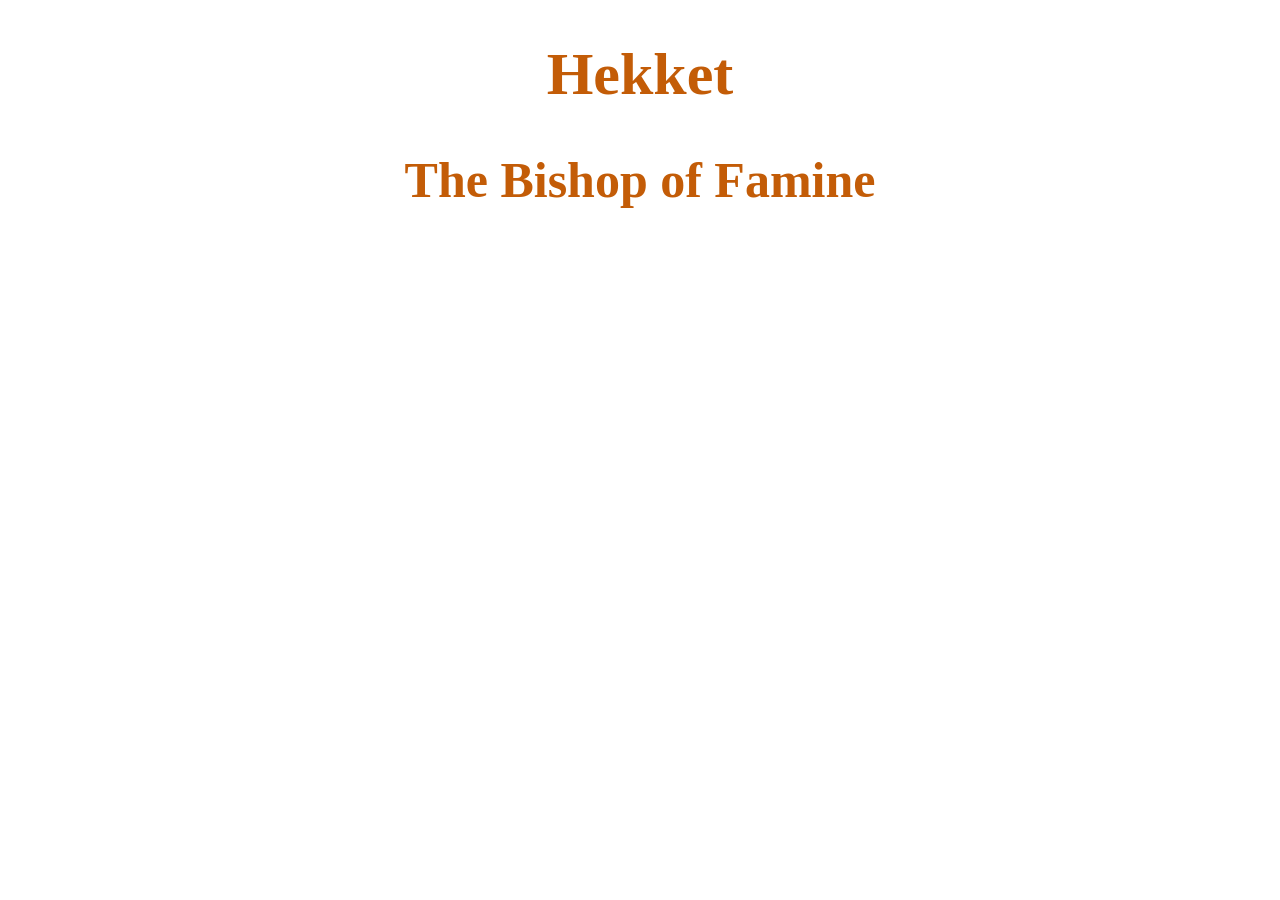
==== characters/hekket.html @ 7f339cdf "доработки хеккет" ====
<!DOCTYPE html>
<html lang="ru">
<head>
    <meta charset="UTF-8">
    <meta name="viewport" content="width=device-width, initial-scale=1.0">
    <title>Название страницы</title>
    <link rel="stylesheet" href="style.css">
</head>
<body>


    <h1 style="color:rgb(195, 92, 7); font-size:60px; text-align: center; font-family: creepster ">Hekket</h1>
    <h2 style="color:rgb(195, 92, 7); font-size:50px; text-align: center; ">The Bishop of Famine</h2>
    



</body>
</html>
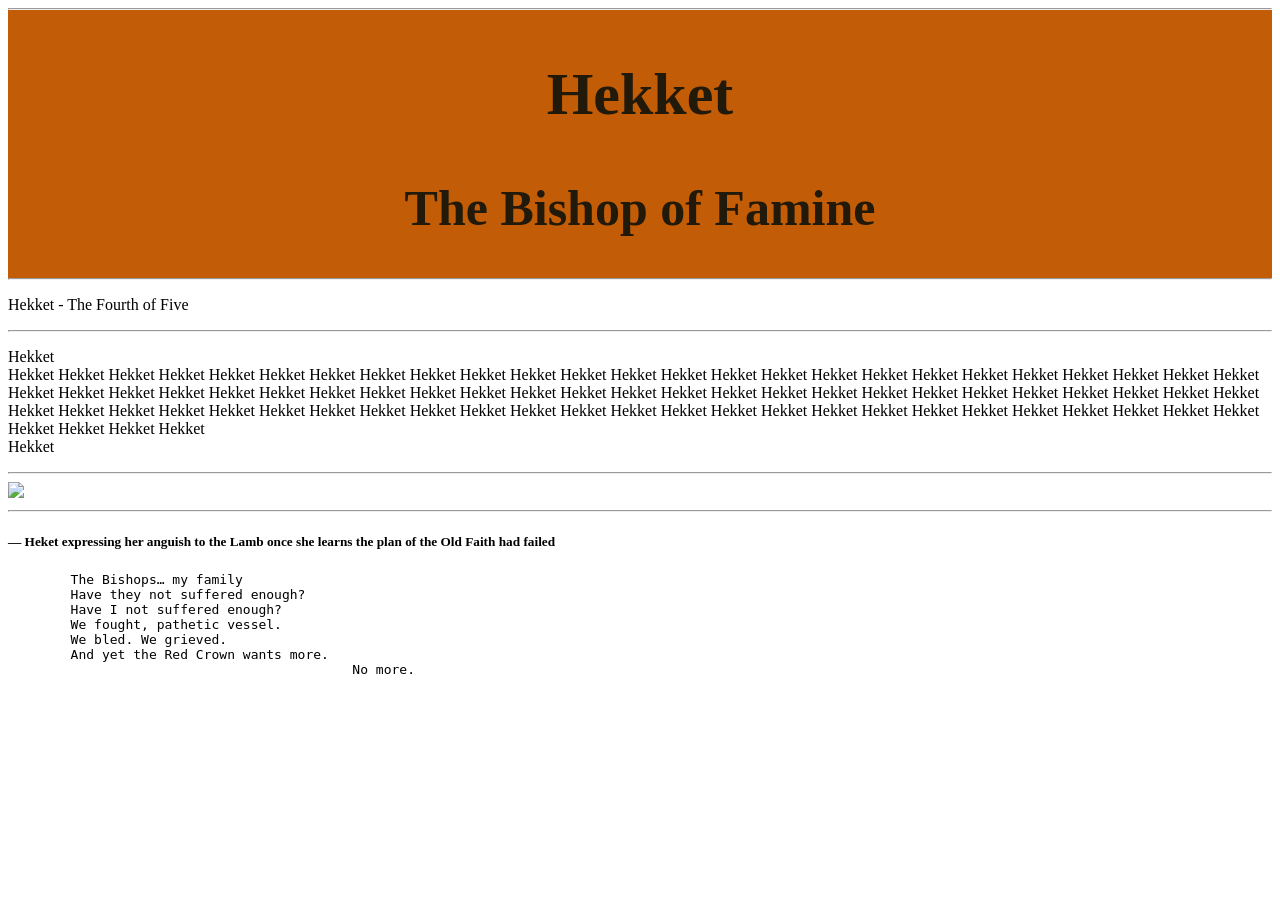
==== commit a86aa857: "добавил цвет для Хеккет" ====
--- a/characters/hekket.html
+++ b/characters/hekket.html
@@ -9,12 +9,66 @@
     <title>Название страницы</title>
     <link rel="stylesheet" href="style.css">
 </head>
-<body>
+<body style="background-color: rgb(255, 255, 255)">
+
+    
+    <section style="background-color:rgb(195, 92, 7);
+     color: rgb(33, 25, 9);
+     text-align: center;
+     ">
+        <hr> 
+        <h1 style="font-size:60px;">Hekket</h1>
+        <h2 style="font-size:50px;">The Bishop of Famine</h2>
+        <hr> 
+
+    </section>
+    
+    <p>Hekket - The Fourth of Five</p>
+    <hr> 
+    <p>Hekket <br>Hekket Hekket Hekket Hekket Hekket Hekket Hekket Hekket 
+        Hekket Hekket Hekket Hekket Hekket Hekket Hekket Hekket Hekket
+        Hekket Hekket Hekket Hekket Hekket Hekket Hekket Hekket Hekket 
+        Hekket Hekket Hekket Hekket Hekket Hekket Hekket Hekket Hekket
+        Hekket Hekket Hekket Hekket Hekket Hekket Hekket Hekket Hekket
+        Hekket Hekket Hekket Hekket Hekket Hekket Hekket Hekket Hekket 
+        Hekket Hekket Hekket Hekket Hekket Hekket Hekket Hekket Hekket
+        Hekket Hekket Hekket Hekket Hekket Hekket Hekket Hekket Hekket
+        Hekket Hekket Hekket Hekket Hekket Hekket Hekket Hekket <br> Hekket
+    </p>
+    <hr> 
+    <img src="https://encrypted-tbn0.gstatic.com/images?q=tbn:ANd9GcTmxdjAwLwI_VHJwInXwDbAVR8jVn4gN5ZeMQ&s" width: 100px>
+    
+
+    <hr>
+    <h5>— Heket expressing her anguish to the Lamb once she learns
+         the plan of the Old Faith had failed
+    </h5>
+    <pre>
+        The Bishops… my family
+        Have they not suffered enough?
+        Have I not suffered enough?
+        We fought, pathetic vessel. 
+        We bled. We grieved.
+        And yet the Red Crown wants more.
+                                            No more.
+    </pre>
 
 
-    <h1 style="color:rgb(195, 92, 7); font-size:60px; text-align: center; font-family: creepster ">Hekket</h1>
-    <h2 style="color:rgb(195, 92, 7); font-size:50px; text-align: center; ">The Bishop of Famine</h2>
-    
+<br>
+<br>
+<br>
+<br>
+<br>
+<br>
+<br>
+<br>
+
+<br>
+
+<br>
+
+
+
 
 
 
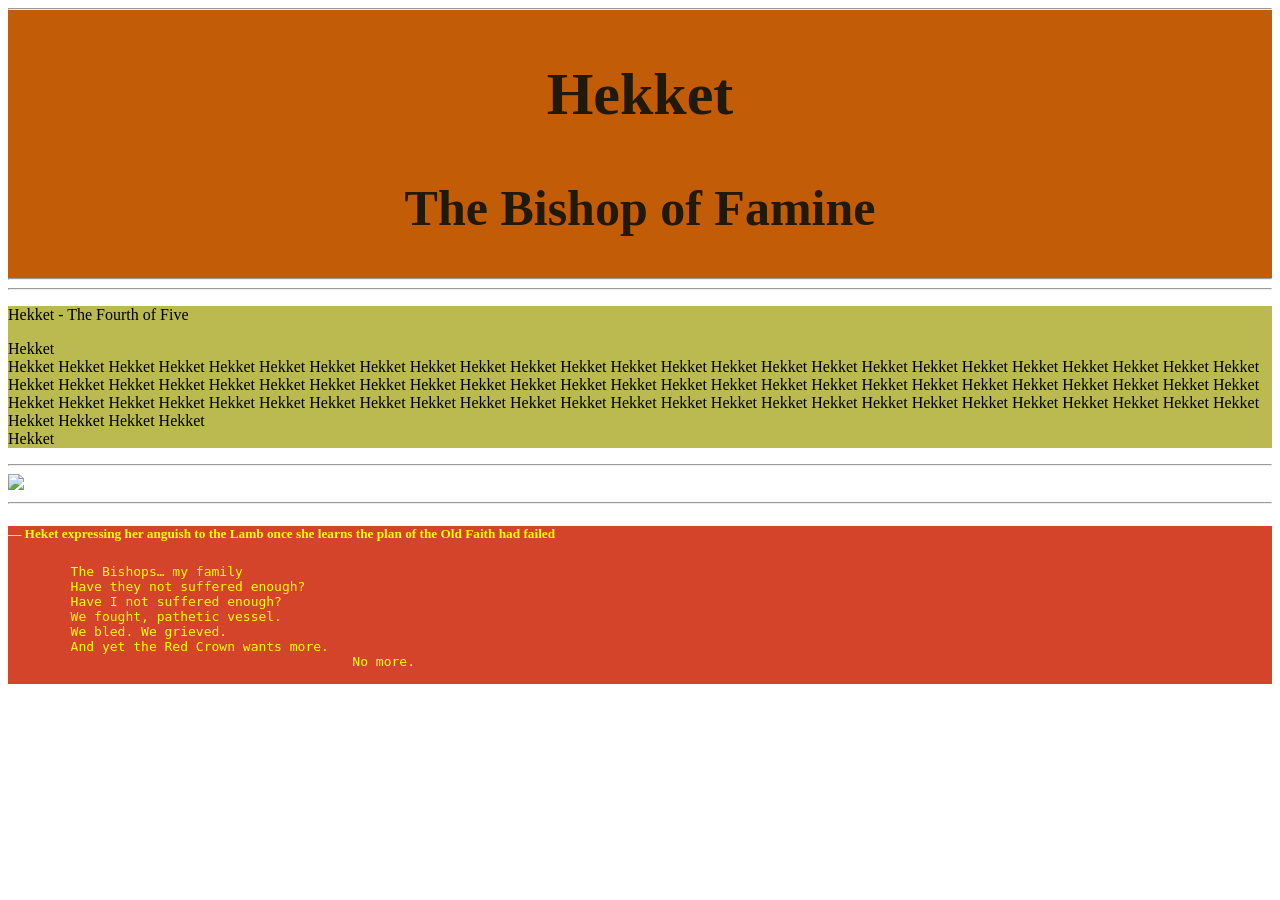
==== commit 04c14bf7: "кам" ====
--- a/characters/hekket.html
+++ b/characters/hekket.html
@@ -20,11 +20,11 @@
         <h1 style="font-size:60px;">Hekket</h1>
         <h2 style="font-size:50px;">The Bishop of Famine</h2>
         <hr> 
+    </section>
 
-    </section>
-    
+    <hr> 
+    <section style="background-color: rgb(186, 186, 81)">
     <p>Hekket - The Fourth of Five</p>
-    <hr> 
     <p>Hekket <br>Hekket Hekket Hekket Hekket Hekket Hekket Hekket Hekket 
         Hekket Hekket Hekket Hekket Hekket Hekket Hekket Hekket Hekket
         Hekket Hekket Hekket Hekket Hekket Hekket Hekket Hekket Hekket 
@@ -35,11 +35,15 @@
         Hekket Hekket Hekket Hekket Hekket Hekket Hekket Hekket Hekket
         Hekket Hekket Hekket Hekket Hekket Hekket Hekket Hekket <br> Hekket
     </p>
+    </section>
     <hr> 
+
+    <section>
     <img src="https://encrypted-tbn0.gstatic.com/images?q=tbn:ANd9GcTmxdjAwLwI_VHJwInXwDbAVR8jVn4gN5ZeMQ&s" width: 100px>
+    </section>
     
-
     <hr>
+    <section style="background-color: rgb(212, 68, 43); color: rgb(255, 255, 0)">
     <h5>— Heket expressing her anguish to the Lamb once she learns
          the plan of the Old Faith had failed
     </h5>
@@ -52,7 +56,7 @@
         And yet the Red Crown wants more.
                                             No more.
     </pre>
-
+    </section>
 
 <br>
 <br>
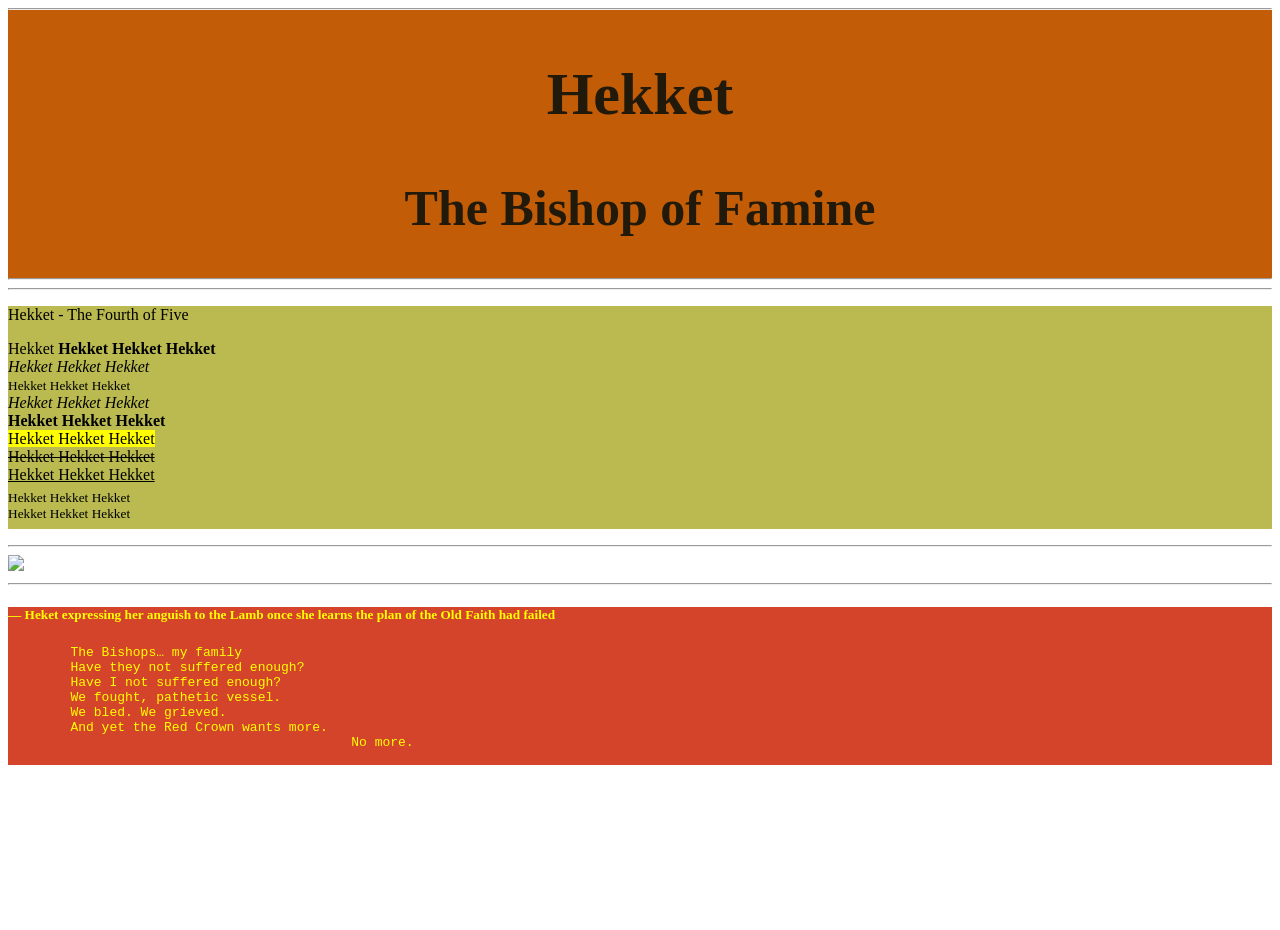
==== commit 58afd565: "made the text feel bonita" ====
--- a/characters/hekket.html
+++ b/characters/hekket.html
@@ -25,15 +25,17 @@
     <hr> 
     <section style="background-color: rgb(186, 186, 81)">
     <p>Hekket - The Fourth of Five</p>
-    <p>Hekket <br>Hekket Hekket Hekket Hekket Hekket Hekket Hekket Hekket 
-        Hekket Hekket Hekket Hekket Hekket Hekket Hekket Hekket Hekket
-        Hekket Hekket Hekket Hekket Hekket Hekket Hekket Hekket Hekket 
-        Hekket Hekket Hekket Hekket Hekket Hekket Hekket Hekket Hekket
-        Hekket Hekket Hekket Hekket Hekket Hekket Hekket Hekket Hekket
-        Hekket Hekket Hekket Hekket Hekket Hekket Hekket Hekket Hekket 
-        Hekket Hekket Hekket Hekket Hekket Hekket Hekket Hekket Hekket
-        Hekket Hekket Hekket Hekket Hekket Hekket Hekket Hekket Hekket
-        Hekket Hekket Hekket Hekket Hekket Hekket Hekket Hekket <br> Hekket
+    <p>Hekket
+        <b>Hekket Hekket Hekket</b> <br>
+        <i>Hekket Hekket Hekket</i> <br>
+        <small>Hekket Hekket Hekket</small> <br>
+        <em>Hekket Hekket Hekket</em> <br>
+        <strong>Hekket Hekket Hekket</strong> <br>
+        <mark>Hekket Hekket Hekket</mark> <br>
+        <del>Hekket Hekket Hekket</del> <br>
+        <ins>Hekket Hekket Hekket</ins> <br>
+        <sub>Hekket Hekket Hekket</sub> <br>
+        <sup>Hekket Hekket Hekket</sup> <br>
     </p>
     </section>
     <hr> 
@@ -67,10 +69,6 @@
 <br>
 <br>
 
-<br>
-
-<br>
-
 
 
 
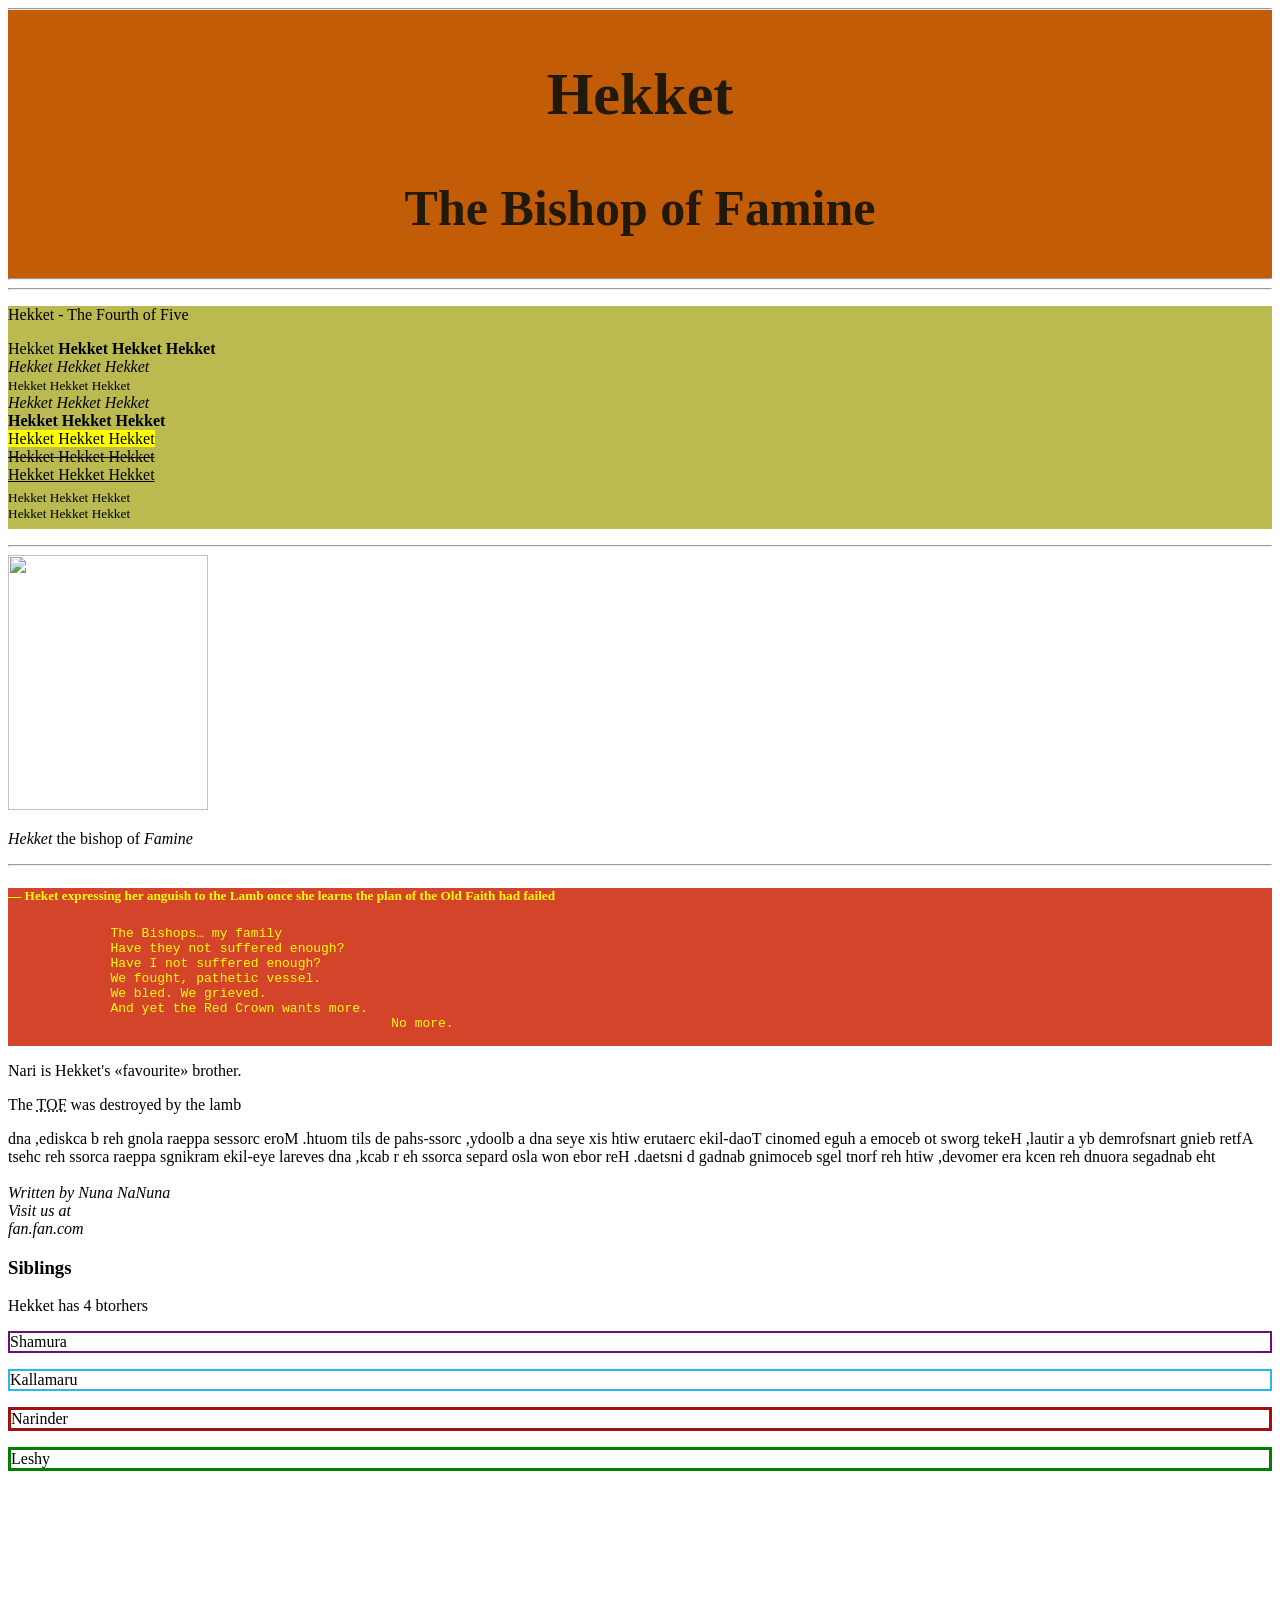
==== commit 5b500562: "made it prettttty" ====
--- a/characters/hekket.html
+++ b/characters/hekket.html
@@ -41,14 +41,19 @@
     <hr> 
 
     <section>
-    <img src="https://encrypted-tbn0.gstatic.com/images?q=tbn:ANd9GcTmxdjAwLwI_VHJwInXwDbAVR8jVn4gN5ZeMQ&s" width: 100px>
+    <img src="https://encrypted-tbn0.gstatic.com/images?q=tbn:ANd9GcTmxdjAwLwI_VHJwInXwDbAVR8jVn4gN5ZeMQ&s" 
+    width="200" height="255">
+    <p><cite>Hekket</cite> the bishop of <cite>Famine</cite> </p>
     </section>
     
     <hr>
     <section style="background-color: rgb(212, 68, 43); color: rgb(255, 255, 0)">
+   
+   
     <h5>— Heket expressing her anguish to the Lamb once she learns
          the plan of the Old Faith had failed
     </h5>
+    <blockquote>
     <pre>
         The Bishops… my family
         Have they not suffered enough?
@@ -58,7 +63,45 @@
         And yet the Red Crown wants more.
                                             No more.
     </pre>
+    </blockquote>
     </section>
+
+    <p>Nari is Hekket's <q>favourite</q> brother.</p>
+    <p>The <abbr title='The Old Faith'>TOF</abbr> was destroyed by the lamb</p>
+    <bdo dir="rtl">After being transformed by a ritual, 
+        Heket grows to become a huge demonic Toad-like 
+        creature with six eyes and a bloody, cross-shap
+        ed slit mouth. More crosses appear along her b
+        ackside, and the bandages around her neck are
+        removed, with her front legs becoming bandag
+        d instead. Her robe now also drapes across he
+        r back, and several eye-like markings appear 
+        across her chest
+    </bdo> 
+
+
+<br>
+<br>
+    <address>
+        Written by  
+        Nuna NaNuna <br>
+        Visit us at <br>
+        fan.fan.com
+    </address>
+
+
+
+    <section>
+        <h3>Siblings</h3>
+        <p>Hekket has 4 btorhers</p>
+
+        <p style="border: 2px solid rgb(115, 13, 115)">Shamura</p>
+        <p style="border: 2px solid rgb(41, 185, 229)">Kallamaru</p>
+        <p style="border: 3px solid rgb(159, 18, 18)">Narinder</p>
+        <p style="border: 3px solid green">Leshy</p
+    </section>
+
+
 
 <br>
 <br>
